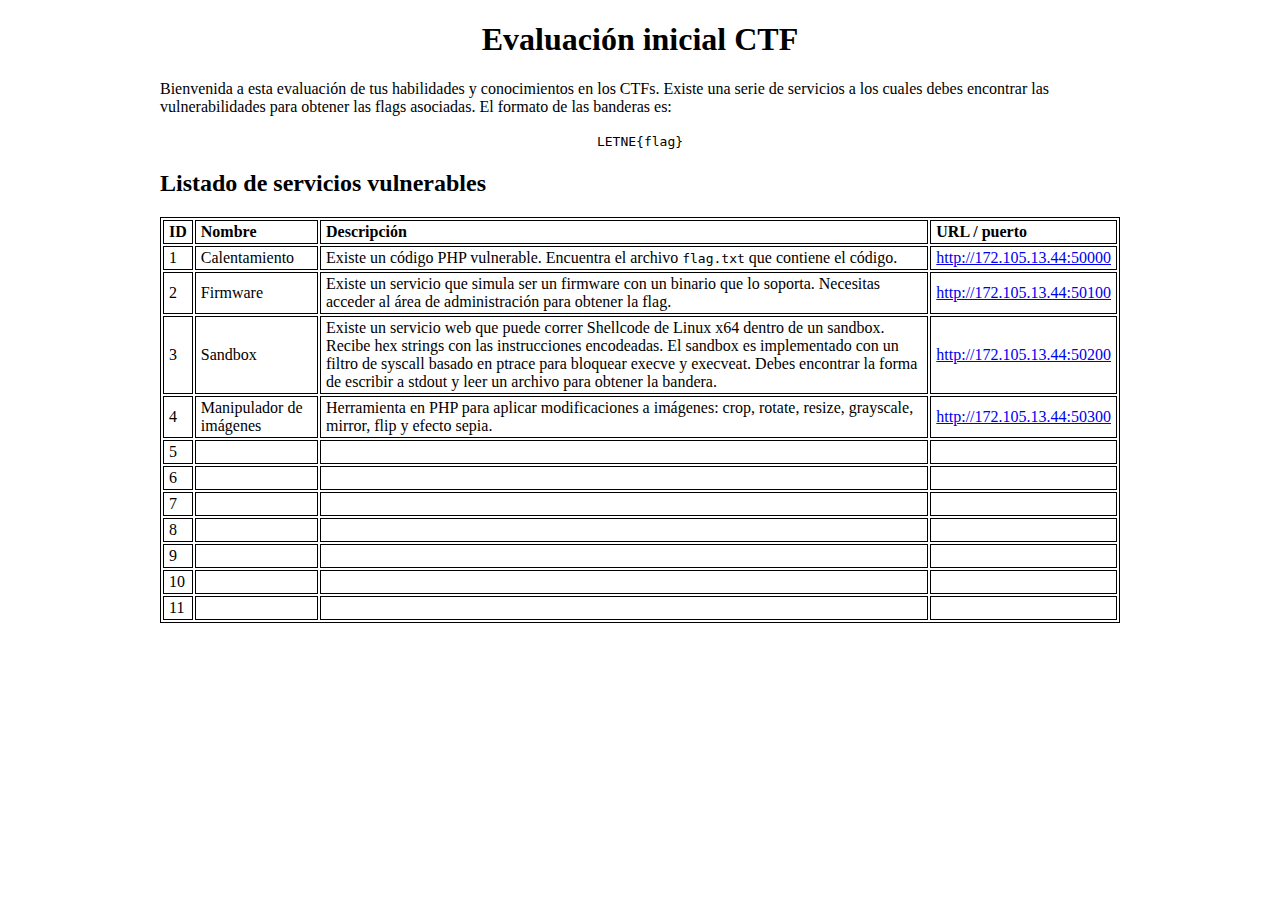
==== p-1-launcher/app/index.html @ 225ae8a7 "launcher 0.1" ====
<!DOCTYPE html>
<html lang="en">
<head>
    <meta charset="UTF-8">
    <meta name="viewport" content="width=device-width, initial-scale=1.0">
    <title>CTF test</title>
    <link rel="stylesheet" href="assets/style.css">
</head>
<body>
    <h1 class="center">Evaluación inicial CTF</h1>

    <div class="content">

        <p>
            Bienvenida a esta evaluación de tus habilidades y conocimientos en los CTFs.
            Existe una serie de servicios a los cuales debes encontrar las vulnerabilidades para obtener las flags asociadas.
            El formato de las banderas es:
        </p>
        <p class="center">
            <code>LETNE{flag}</code>
        </p>
        <h2>Listado de servicios vulnerables</h2>
        <table class="the-table">
            <thead>
                <tr>
                    <td>ID</td>
                    <td>Nombre</td>
                    <td>Descripción</td>
                    <td>URL / puerto</td>
                </tr>
            </thead>
            <tbody>
                <tr>
                    <td>1</td>
                    <td>Calentamiento</td>
                    <td>Existe un código PHP vulnerable. Encuentra el archivo <code>flag.txt</code> que contiene el código.</td>
                    <td><a href="http://172.105.13.44:50000">http://172.105.13.44:50000</a></td>
                </tr>
                <tr>
                    <td>2</td>
                    <td>Firmware</td>
                    <td>Existe un servicio que simula ser un firmware con un binario que lo soporta. Necesitas acceder al área de administración para obtener la flag.</td>
                    <td><a href="http://172.105.13.44:50100">http://172.105.13.44:50100</a></td>
                </tr>
                <tr>
                    <td>3</td>
                    <td>Sandbox</td>
                    <td>
                        Existe un servicio web que puede correr Shellcode de Linux x64 dentro de un sandbox. Recibe hex strings con las instrucciones encodeadas.
                        El sandbox es implementado con un filtro de syscall basado en ptrace para bloquear execve y execveat.
                        Debes encontrar la forma de escribir a stdout y leer un archivo para obtener la bandera.
                    </td>
                    <td><a href="http://172.105.13.44:50200">http://172.105.13.44:50200</a></td>
                </tr>
                <tr>
                    <td>4</td>
                    <td>Manipulador de imágenes</td>
                    <td>Herramienta en PHP para aplicar modificaciones a imágenes: crop, rotate, resize, grayscale, mirror, flip y efecto sepia.</td>
                    <td><a href="http://172.105.13.44:50300">http://172.105.13.44:50300</a></td>
                </tr>
                <tr>
                    <td>5</td>
                    <td></td>
                    <td></td>
                    <td></td>
                </tr>
                <tr>
                    <td>6</td>
                    <td></td>
                    <td></td>
                    <td></td>
                </tr>
                <tr>
                    <td>7</td>
                    <td></td>
                    <td></td>
                    <td></td>
                </tr>
                <tr>
                    <td>8</td>
                    <td></td>
                    <td></td>
                    <td></td>
                </tr>
                <tr>
                    <td>9</td>
                    <td></td>
                    <td></td>
                    <td></td>
                </tr>
                <tr>
                    <td>10</td>
                    <td></td>
                    <td></td>
                    <td></td>
                </tr>
                <tr>
                    <td>11</td>
                    <td></td>
                    <td></td>
                    <td></td>
                </tr>
            </tbody>
        </table>    
    </div>
</body>
</html>
---- p-1-launcher/app/assets/style.css ----
body{
    padding: 0 20px;
}

.content{
    width: 100%;
    margin: 0 auto;
}

.center{
    text-align: center;
}

.the-table,
.the-table th,
.the-table td{
    border: 1px solid black;
}

.the-table>thead td{
    font-weight: bold;
}

.the-table td{
    padding: 2px 5px;
}

@media (min-width: 1024px){
    .content{
        width: 960px;
    }
}
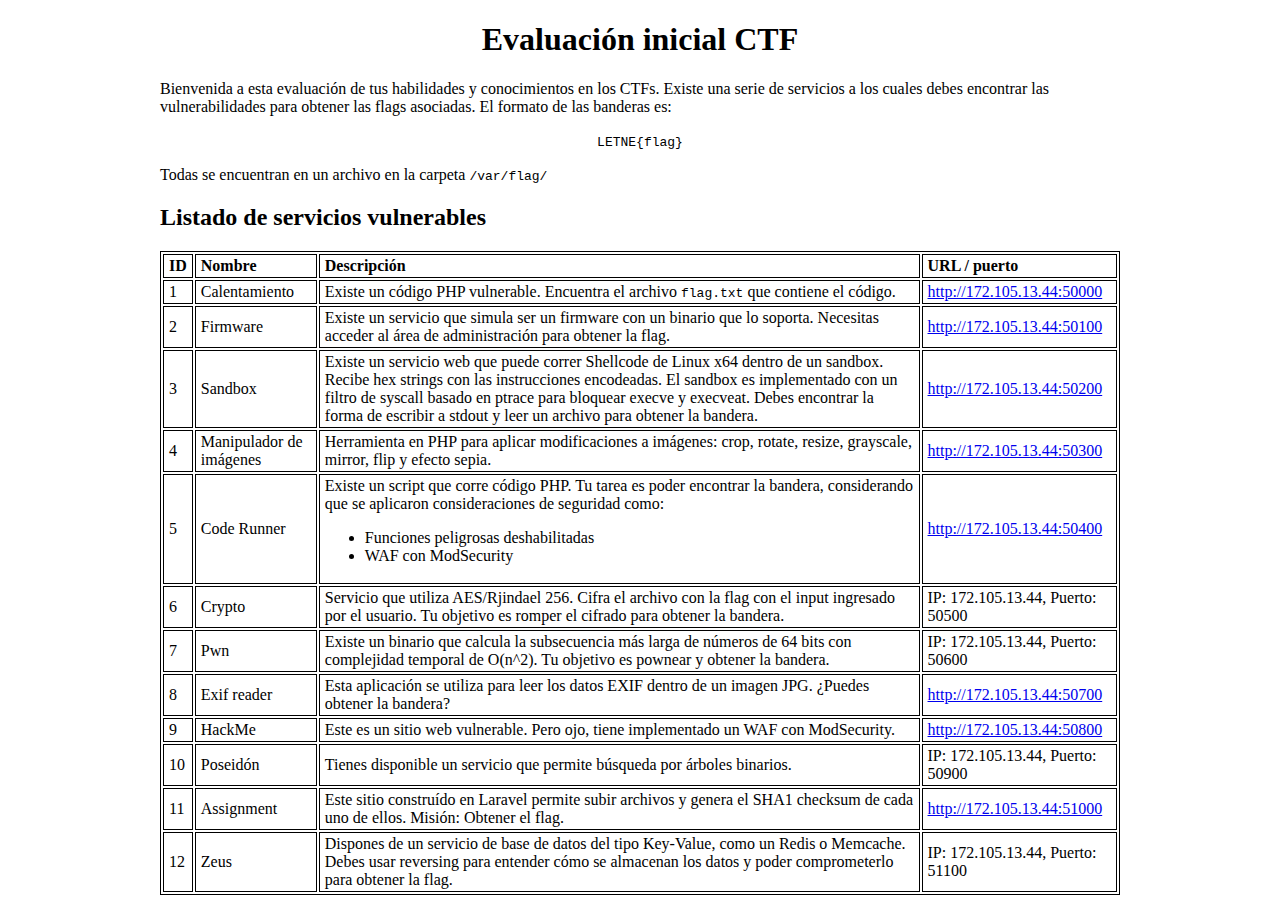
==== commit 0732b980: "Modificado index y actualizadas las flags por nuevas" ====
--- a/p-1-launcher/app/index.html
+++ b/p-1-launcher/app/index.html
@@ -19,6 +19,7 @@
         <p class="center">
             <code>LETNE{flag}</code>
         </p>
+        <p>Todas se encuentran en un archivo en la carpeta <code>/var/flag/</code></p>
         <h2>Listado de servicios vulnerables</h2>
         <table class="the-table">
             <thead>
@@ -60,45 +61,73 @@
                 </tr>
                 <tr>
                     <td>5</td>
-                    <td></td>
-                    <td></td>
-                    <td></td>
+                    <td>Code Runner</td>
+                    <td>
+                        Existe un script que corre código PHP.
+                        Tu tarea es poder encontrar la bandera, considerando que se aplicaron consideraciones de seguridad como:
+                        <ul>
+                            <li>Funciones peligrosas deshabilitadas</li>
+                            <li>WAF con ModSecurity</li>
+                        </ul>
+                    </td>
+                    <td><a href="http://172.105.13.44:50400">http://172.105.13.44:50400</a></td>
                 </tr>
                 <tr>
                     <td>6</td>
-                    <td></td>
-                    <td></td>
-                    <td></td>
+                    <td>Crypto</td>
+                    <td>
+                        Servicio que utiliza AES/Rjindael 256. Cifra el archivo con la flag con el input ingresado por el usuario.
+                        Tu objetivo es romper el cifrado para obtener la bandera.
+                    </td>
+                    <td>IP: 172.105.13.44, Puerto: 50500</a></td>
                 </tr>
                 <tr>
                     <td>7</td>
-                    <td></td>
-                    <td></td>
-                    <td></td>
+                    <td>Pwn</td>
+                    <td>
+                        Existe un binario que calcula la subsecuencia más larga de números de 64 bits con complejidad temporal de O(n^2).
+                        Tu objetivo es pownear y obtener la bandera.
+                    </td>
+                    <td>IP: 172.105.13.44, Puerto: 50600</td>
                 </tr>
                 <tr>
                     <td>8</td>
-                    <td></td>
-                    <td></td>
-                    <td></td>
+                    <td>Exif reader</td>
+                    <td>
+                        Esta aplicación se utiliza para leer los datos EXIF dentro de un imagen JPG.
+                        ¿Puedes obtener la bandera?
+                    </td>
+                    <td><a href="http://172.105.13.44:50700">http://172.105.13.44:50700</a></td>
                 </tr>
                 <tr>
                     <td>9</td>
-                    <td></td>
-                    <td></td>
-                    <td></td>
+                    <td>HackMe</td>
+                    <td>Este es un sitio web vulnerable. Pero ojo, tiene implementado un WAF con ModSecurity.</td>
+                    <td><a href="http://172.105.13.44:50800">http://172.105.13.44:50800</a></td>
                 </tr>
                 <tr>
                     <td>10</td>
-                    <td></td>
-                    <td></td>
-                    <td></td>
+                    <td>Poseidón</td>
+                    <td>Tienes disponible un servicio que permite búsqueda por árboles binarios. </td>
+                    <td>IP: 172.105.13.44, Puerto: 50900</td>
                 </tr>
                 <tr>
                     <td>11</td>
-                    <td></td>
-                    <td></td>
-                    <td></td>
+                    <td>Assignment</td>
+                    <td>
+                        Este sitio construído en Laravel permite subir archivos y genera el SHA1 checksum de cada uno de ellos.
+                        Misión: Obtener el flag.
+                    </td>
+                    <td><a href="http://172.105.13.44:51000">http://172.105.13.44:51000</a></td>
+                </tr>
+                <tr>
+                    <td>12</td>
+                    <td>Zeus</td>
+                    <td>
+                        Dispones de un servicio de base de datos del tipo Key-Value, como un Redis o Memcache.
+                        Debes usar reversing para entender cómo se almacenan los datos y poder comprometerlo para obtener la flag.
+                    </td>
+                    <td>IP: 172.105.13.44, Puerto: 51100</td>
                 </tr>
             </tbody>
         </table>    
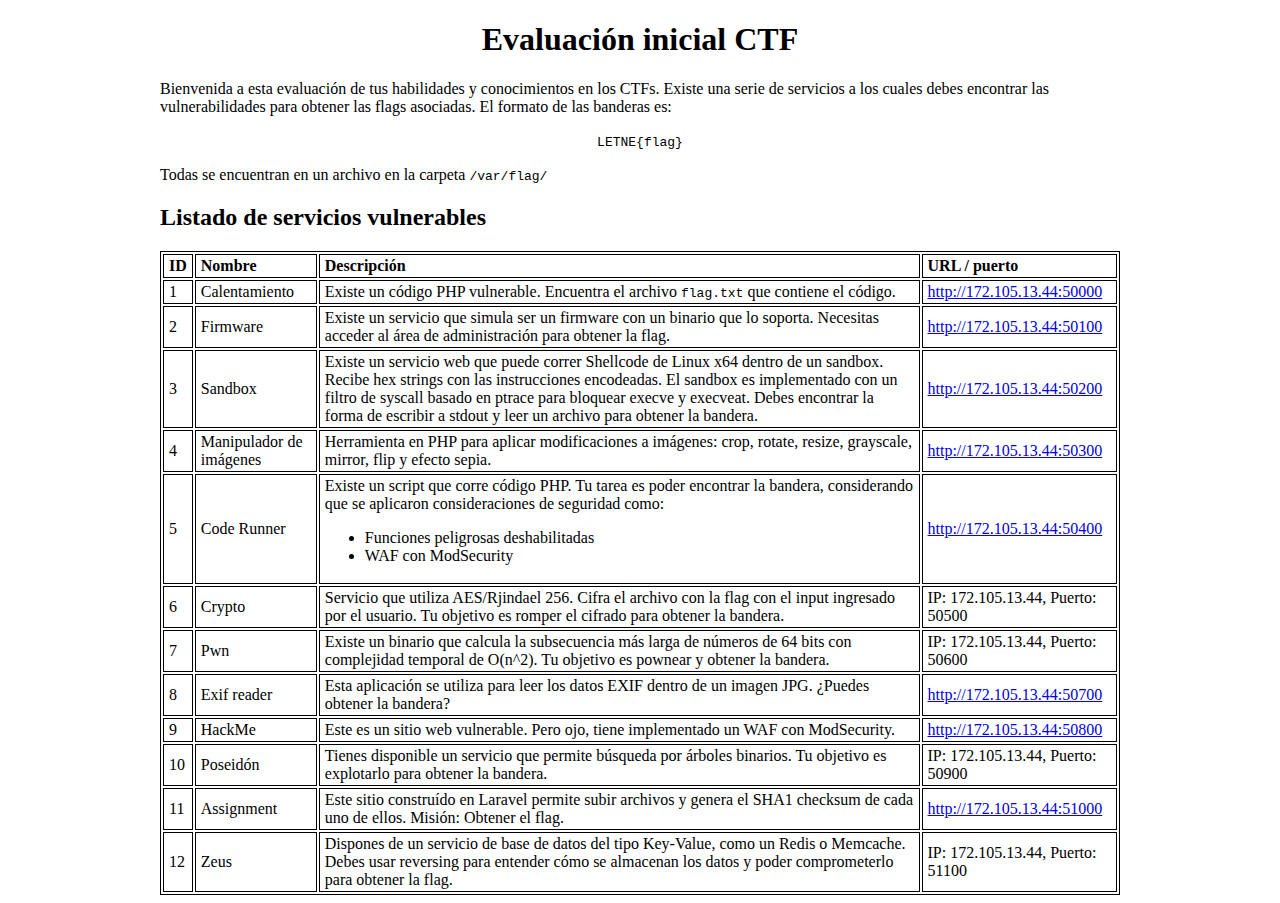
==== commit 63272537: "challenge description adjustment" ====
--- a/p-1-launcher/app/index.html
+++ b/p-1-launcher/app/index.html
@@ -108,7 +108,10 @@
                 <tr>
                     <td>10</td>
                     <td>Poseidón</td>
-                    <td>Tienes disponible un servicio que permite búsqueda por árboles binarios. </td>
+                    <td>
+                        Tienes disponible un servicio que permite búsqueda por árboles binarios.
+                        Tu objetivo es explotarlo para obtener la bandera.
+                    </td>
                     <td>IP: 172.105.13.44, Puerto: 50900</td>
                 </tr>
                 <tr>
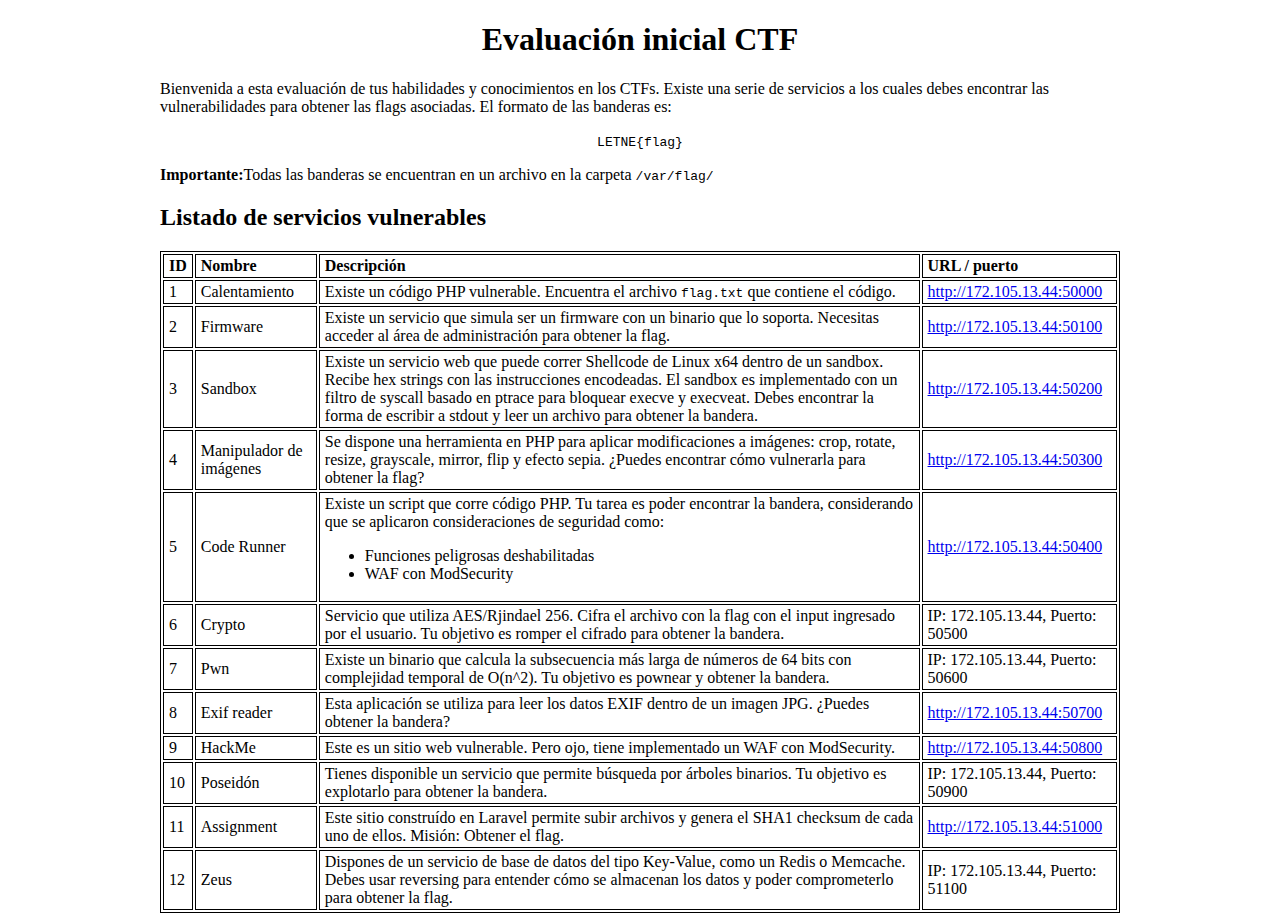
==== commit 85b6d969: "description adjustment" ====
--- a/p-1-launcher/app/index.html
+++ b/p-1-launcher/app/index.html
@@ -19,7 +19,7 @@
         <p class="center">
             <code>LETNE{flag}</code>
         </p>
-        <p>Todas se encuentran en un archivo en la carpeta <code>/var/flag/</code></p>
+        <p><b>Importante:</b>Todas las banderas se encuentran en un archivo en la carpeta <code>/var/flag/</code></p>
         <h2>Listado de servicios vulnerables</h2>
         <table class="the-table">
             <thead>
@@ -56,7 +56,11 @@
                 <tr>
                     <td>4</td>
                     <td>Manipulador de imágenes</td>
-                    <td>Herramienta en PHP para aplicar modificaciones a imágenes: crop, rotate, resize, grayscale, mirror, flip y efecto sepia.</td>
+                    <td>
+                        Se dispone una herramienta en PHP para aplicar modificaciones a imágenes:
+                        crop, rotate, resize, grayscale, mirror, flip y efecto sepia.
+                        ¿Puedes encontrar cómo vulnerarla para obtener la flag?
+                    </td>
                     <td><a href="http://172.105.13.44:50300">http://172.105.13.44:50300</a></td>
                 </tr>
                 <tr>
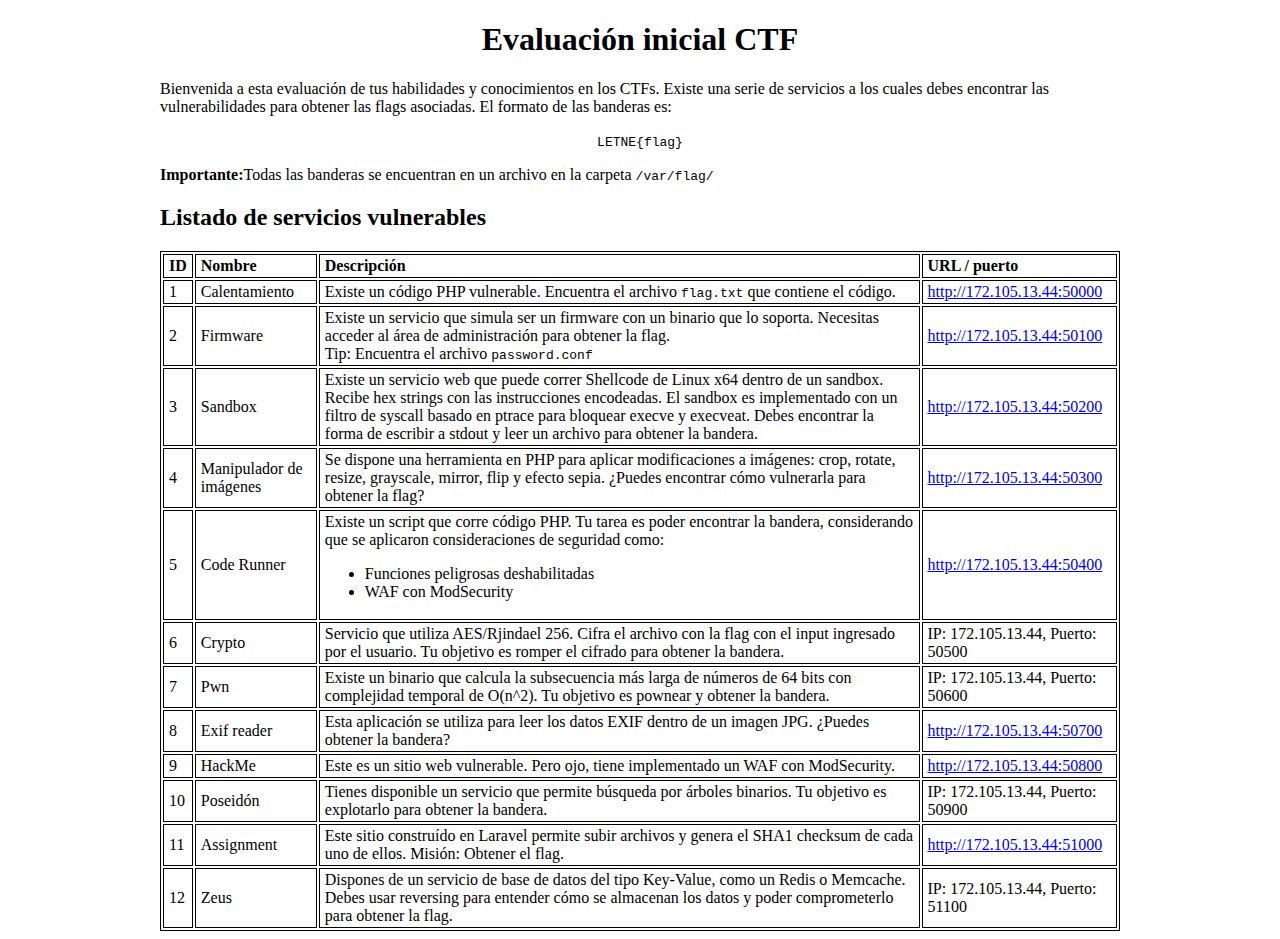
==== commit 82f040dc: "Modified the user and description of 'firmware'" ====
--- a/p-1-launcher/app/index.html
+++ b/p-1-launcher/app/index.html
@@ -40,7 +40,11 @@
                 <tr>
                     <td>2</td>
                     <td>Firmware</td>
-                    <td>Existe un servicio que simula ser un firmware con un binario que lo soporta. Necesitas acceder al área de administración para obtener la flag.</td>
+                    <td>
+                        Existe un servicio que simula ser un firmware con un binario que lo soporta. Necesitas acceder al área de administración para obtener la flag.
+                        <br>
+                        Tip: Encuentra el archivo <code>password.conf</code>
+                    </td>
                     <td><a href="http://172.105.13.44:50100">http://172.105.13.44:50100</a></td>
                 </tr>
                 <tr>
